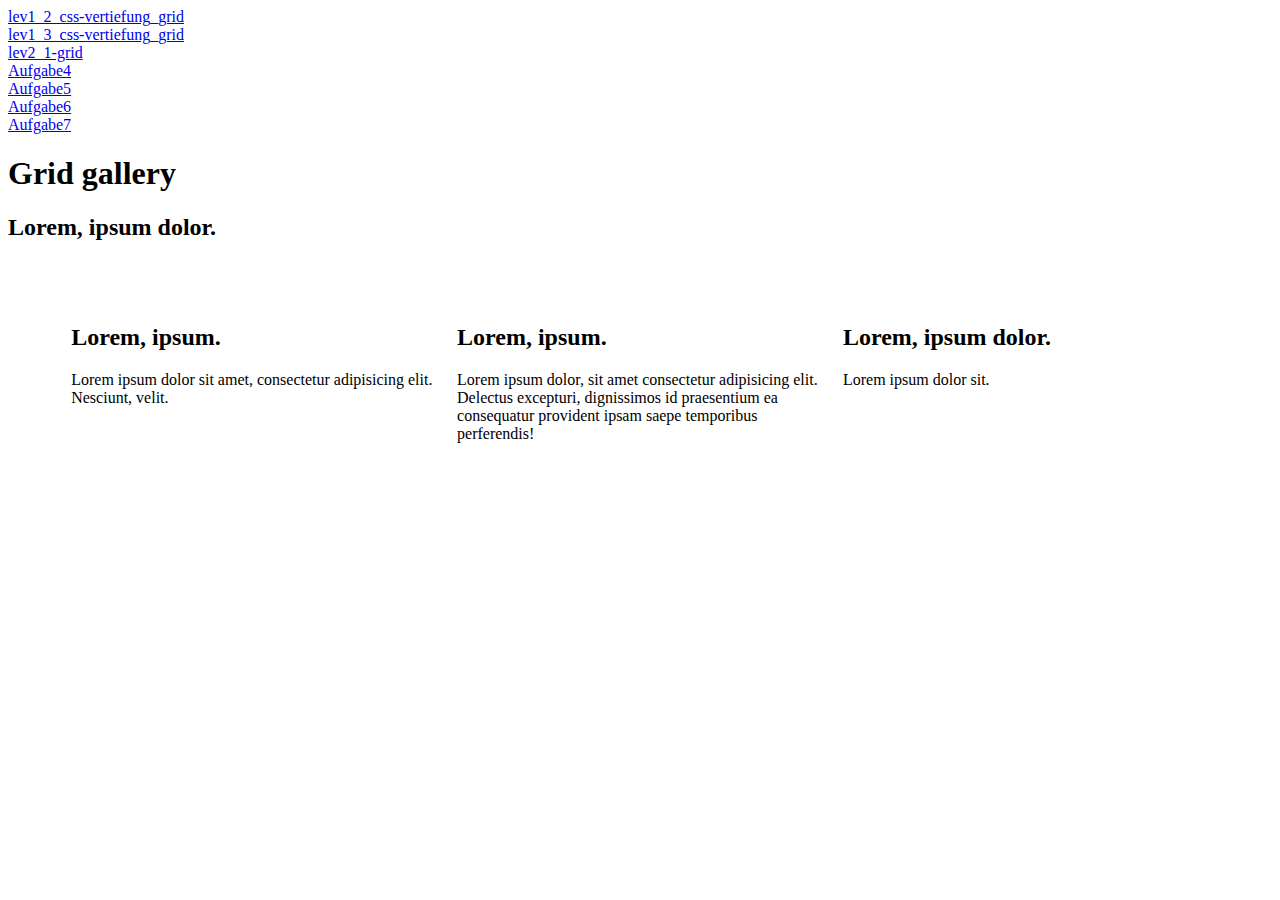
==== index.html @ 1c877301 "grid exercises" ====
<!DOCTYPE html>
<html lang="en">

<head>
    <meta charset="UTF-8">
    <meta http-equiv="X-UA-Compatible" content="IE=edge">
    <meta name="viewport" content="width=device-width, initial-scale=1.0">
    <title>Document</title>
    <link rel="stylesheet" href="assets/css/style.css">
</head>

<body>
    <a href="lev1_2_css-vertiefung_grid/index.html" target="_blank">lev1_2_css-vertiefung_grid</a>
    <br>
    <a href="lev1_3_css-vertiefung_grid/index.html" target="_blank">lev1_3_css-vertiefung_grid</a>
    <br>
    <a href="lev2_1-grid/index.html" target="_blank">lev2_1-grid</a>
    <br>
    <a href="Aufgabe4/index.html" target="_blank">Aufgabe4</a>
    <br>
    <a href="Aufgabe5/index.html" target="_blank">Aufgabe5</a>
    <br>
    <a href="Aufgabe6/index.html" target="_blank">Aufgabe6</a>
    <br>
    <a href="Aufgabe7/index.html" target="_blank">Aufgabe7</a>


    <!--
    Parent properties:
    1.grid-template-columns:
-->
    <!-- 
    <section class="gridContainer">
        <article class="box-1">A</article>
        <article class="box-2">B</article>
        <article class="box-3">C</article>
    </section> -->

    <header>
        <h1>Grid gallery</h1>
    </header>
    <main>
        <h2>
            Lorem, ipsum dolor.
        </h2>
        <section class="gridContainer">
            <article>
                <h2>Lorem, ipsum.</h2>
                <p>Lorem ipsum dolor sit amet, consectetur adipisicing elit. Nesciunt, velit.</p>
            </article>
            <article>
                <h2>Lorem, ipsum.</h2>
                <p>Lorem ipsum dolor, sit amet consectetur adipisicing elit. Delectus excepturi, dignissimos id
                    praesentium ea consequatur provident ipsam saepe temporibus perferendis!</p>
            </article>
            <article>
                <h2>Lorem, ipsum dolor.</h2>
                <p>Lorem ipsum dolor sit.</p>
            </article>
        </section>

        <section class="gridContainer gallery">
            <img src="https://images.unsplash.com/photo-1504297050568-910d24c426d3?ixlib=rb-1.2.1&ixid=MnwxMjA3fDF8MHxwaG90by1wYWdlfHx8fGVufDB8fHx8&auto=format&fit=crop&w=774&q=80"
                alt="">
            <img src="https://images.unsplash.com/photo-1642887896814-0818d2d2ee2a?ixlib=rb-1.2.1&ixid=MnwxMjA3fDB8MHxwaG90by1wYWdlfHx8fGVufDB8fHx8&auto=format&fit=crop&w=1375&q=80"
                alt="">
            <img src="https://images.unsplash.com/photo-1642964299813-95852b4d3f2e?ixlib=rb-1.2.1&ixid=MnwxMjA3fDB8MHxwaG90by1wYWdlfHx8fGVufDB8fHx8&auto=format&fit=crop&w=774&q=80"
                alt="">
            <img src="https://images.unsplash.com/photo-1642775586840-1021a7eb00de?ixlib=rb-1.2.1&ixid=MnwxMjA3fDB8MHxwaG90by1wYWdlfHx8fGVufDB8fHx8&auto=format&fit=crop&w=930&q=80"
                alt="">
            <img src="https://images.unsplash.com/photo-1534353436294-0dbd4bdac845?ixlib=rb-1.2.1&ixid=MnwxMjA3fDF8MHxwaG90by1wYWdlfHx8fGVufDB8fHx8&auto=format&fit=crop&w=774&q=80"
                alt="">
            <img src="https://images.unsplash.com/photo-1642945857774-15b323312d00?ixlib=rb-1.2.1&ixid=MnwxMjA3fDB8MHxwaG90by1wYWdlfHx8fGVufDB8fHx8&auto=format&fit=crop&w=1064&q=80"
                alt="">
        </section>
    </main>

    <script src="https://kit.fontawesome.com/6585d50100.js" crossorigin="anonymous"></script>
    <script src="assets/js/main.js"></script>
</body>


</html>
---- assets/css/style.css ----
*{
    /* margin: 0;
    padding: 0;
    box-sizing: border-box; */
    scroll-behavior: smooth;
}

/* 
article{
    background-color: skyblue;
    display: grid;
    justify-content: center;
}

.gridContainer{
    display: grid;
    gap: 20px;
    height: 100vh; */
        /*anodnung auf der x-achse*/
    /* grid-template-columns: 300px auto 100px*/
    /* grid-template-columns: 1fr 2fr 1fr; */
    /* grid-template-columns: 33% 33% 33%; */
    /* das hier ist ein ParentElement */

    /*grid-template: repeat(3, 200px);*/
    
    /*repeat(wie oft, die gleiche größe) - Shorthand*/
    /* px // em/rem // % // fr=fraction(gleich großer teil*/

    /* anordnung auf dier y-axchse*/
    /* grid-template-rows: repeat(3, 1fr); */

    /* grid-template-areas: 
    "AAAAA AAAAA AAAAA"
    "BBBBB BBBBB BBBBB"
    "CCCCC CCCCC CCCCC";
}

.box-1{
    grid-area: "AAAAA";
}

.box-2{
    grid-area: "BBBBB";
}

.box-3{
    grid-area: "CCCCC";
} */

.gridContainer {
    display: grid;
    width: 90%;
    margin: 5% auto;
    grid-template-columns: repeat(3, 1fr);
    gap: 20px;
}

img{
    width: 100%;
    /*die kind elementen passen sich ihrem elter element an*/
}

.gallery{
    align-items: stretch;
}
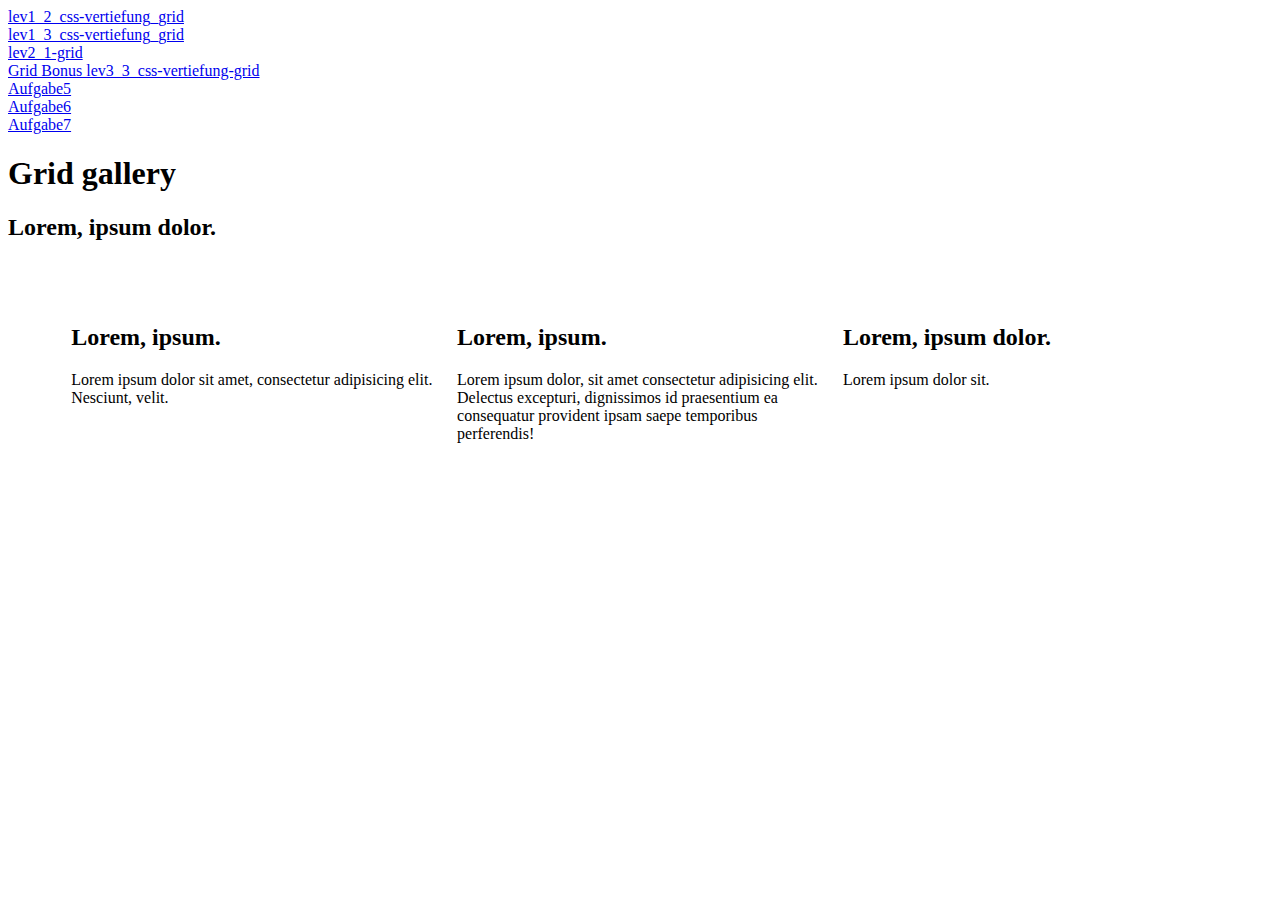
==== commit bc80bf93: "news-paper" ====
--- a/index.html
+++ b/index.html
@@ -16,7 +16,7 @@
     <br>
     <a href="lev2_1-grid/index.html" target="_blank">lev2_1-grid</a>
     <br>
-    <a href="Aufgabe4/index.html" target="_blank">Aufgabe4</a>
+    <a href="lev3_3_css-vertiefung-grid/index.html" target="_blank">Grid Bonus lev3_3_css-vertiefung-grid</a>
     <br>
     <a href="Aufgabe5/index.html" target="_blank">Aufgabe5</a>
     <br>
